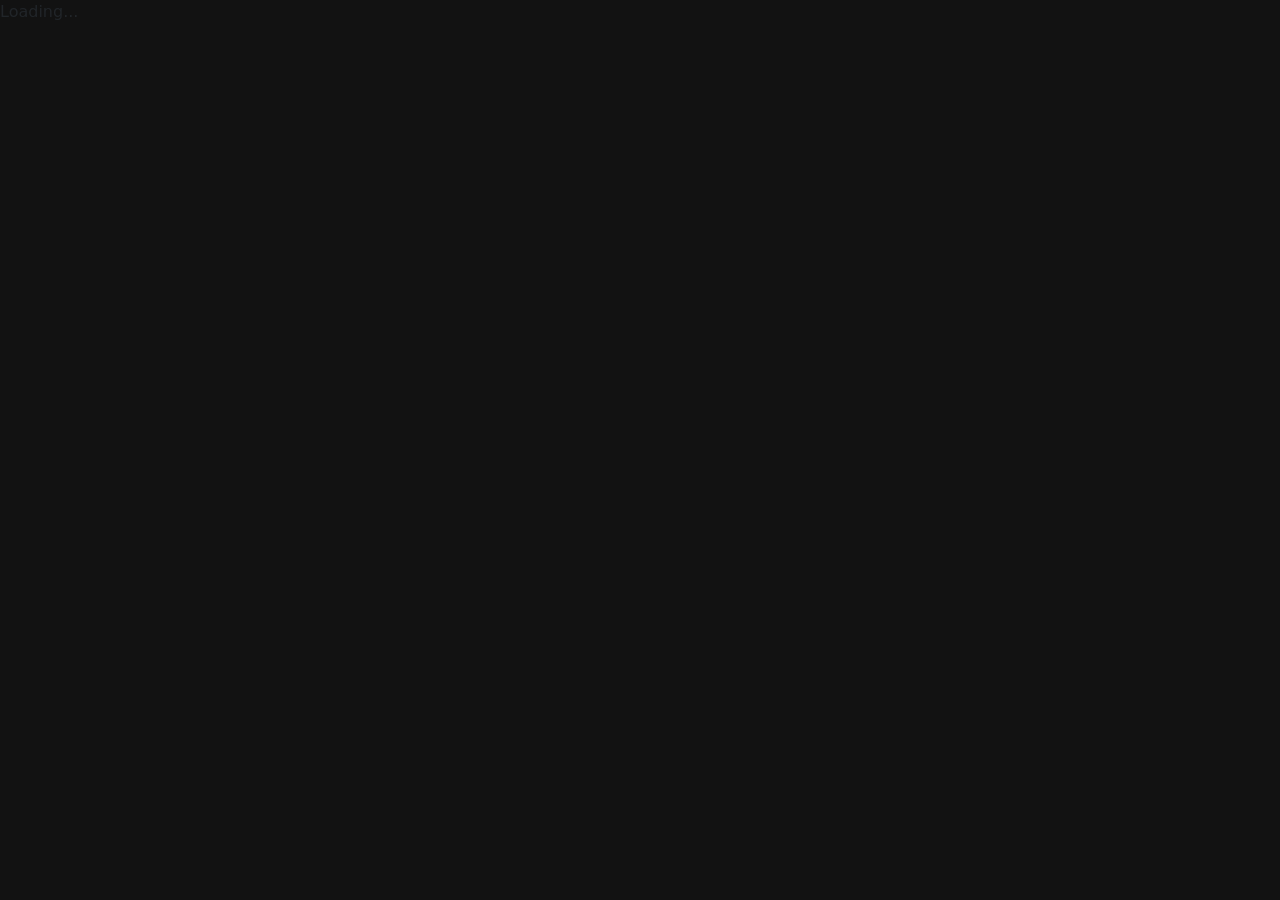
==== src/wwwroot/index.html @ 3be7219f "feat: initialize Scrim audio broadcasting application with streaming server, audio encoders, and Bla" ====
<!DOCTYPE html>
<html lang="en">
<head>
    <meta charset="utf-8" />
    <meta name="viewport" content="width=device-width, initial-scale=1.0" />
    <title>Scrim Console</title>
    <base href="/" />
    <!-- Basic Bootstrap for UI -->
    <link href="https://cdn.jsdelivr.net/npm/bootstrap@5.3.0/dist/css/bootstrap.min.css" rel="stylesheet" />
</head>
<body style="background-color: #121212;">
    <div id="app">Loading...</div>
    
    <script src="_framework/blazor.webview.js"></script>
</body>
</html>
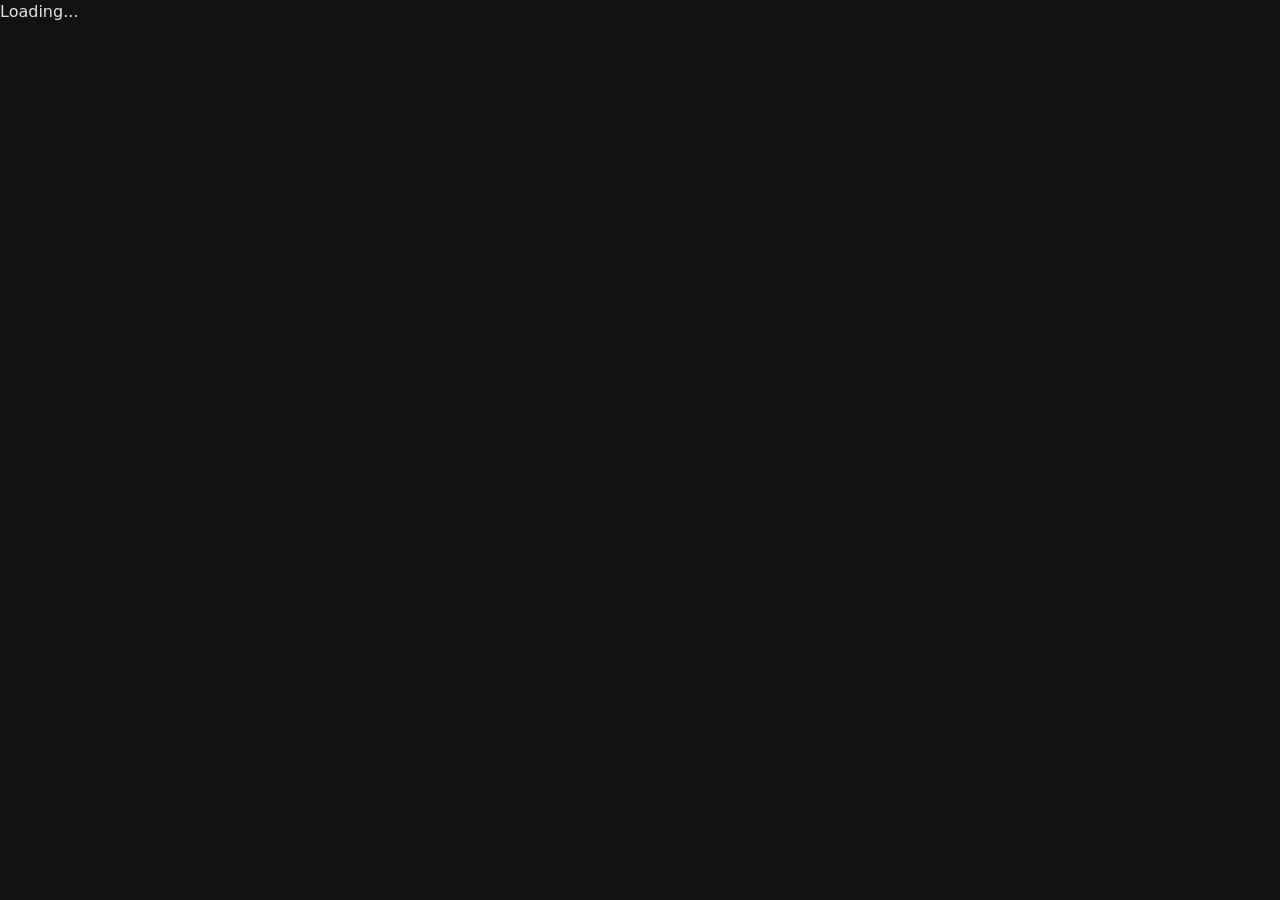
==== commit 290b65c5: "feat: add HttpStreamServer, ProfileEditorCard component, and application index.html" ====
--- a/src/wwwroot/index.html
+++ b/src/wwwroot/index.html
@@ -1,5 +1,5 @@
 <!DOCTYPE html>
-<html lang="en">
+<html lang="en" data-bs-theme="dark">
 <head>
     <meta charset="utf-8" />
     <meta name="viewport" content="width=device-width, initial-scale=1.0" />
